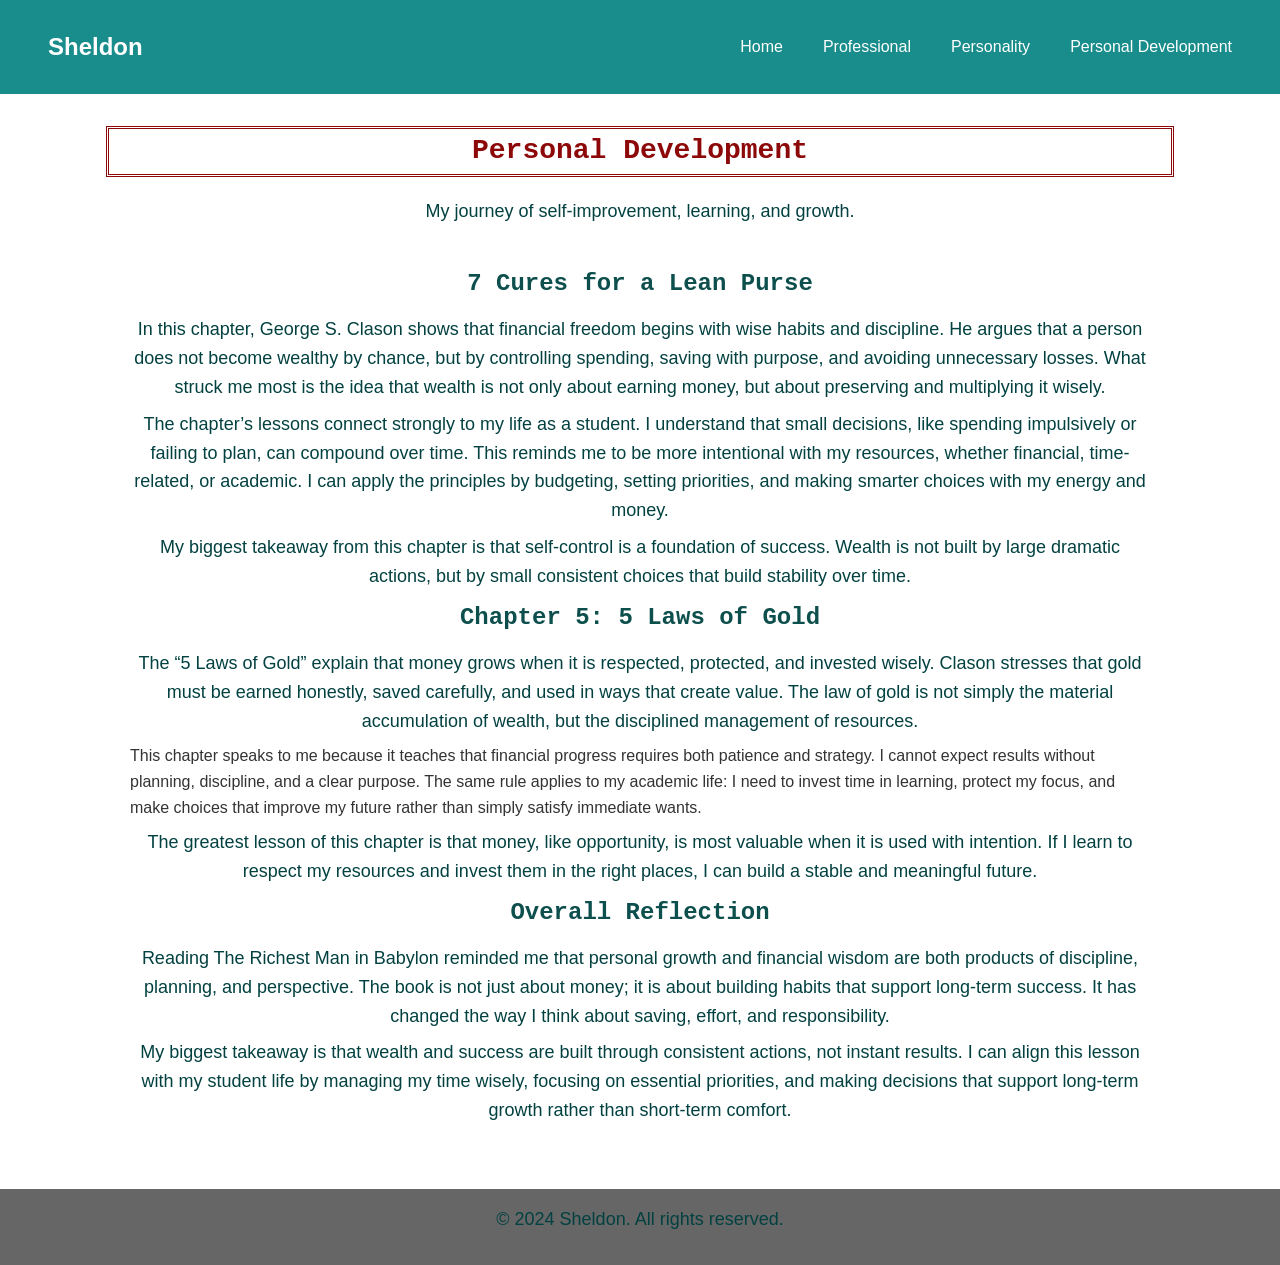
==== personal-development.html @ f516d19d "Add files via upload" ====
<!DOCTYPE html>
<html lang="en">
<head>
    <meta charset="UTF-8">
    <meta name="viewport" content="width=device-width, initial-scale=1.0">
    <title>Sheldon - Portfolio</title>
    <link rel="stylesheet" href="../style.css">
</head>
<body>
    <header class="header">
        <a href="index.html" class="logo">Sheldon</a>

        <nav>
            <ul>
                <li><a href="index.html">Home</a></li>
                <li><a href="professional.html">Professional</a></li>
                <li><a href="personality.html">Personality</a></li>
                <li><a href="personal-development.html">Personal Development</a></li>
            </ul>
        </nav>
    </header>

    <main>
        <h1>Personal Development</h1>
        <p>My journey of self-improvement, learning, and growth.</p>

        <section>
            <h2>7 Cures for a Lean Purse</h2>
            <p> In this chapter, George S. Clason shows that financial freedom begins
          with wise habits and discipline. He argues that a person does not
          become wealthy by chance, but by controlling spending, saving with
          purpose, and avoiding unnecessary losses. What struck me most is the
          idea that wealth is not only about earning money, but about preserving
          and multiplying it wisely.
        </p>
          <p>The chapter’s lessons connect strongly to my life as a student. I
          understand that small decisions, like spending impulsively or failing
          to plan, can compound over time. This reminds me to be more intentional
          with my resources, whether financial, time-related, or academic. I can
          apply the principles by budgeting, setting priorities, and making
          smarter choices with my energy and money.
        </p>
        <p>My biggest takeaway from this chapter is that self-control is a
          foundation of success. Wealth is not built by large dramatic actions,
          but by small consistent choices that build stability over time.
        </p>
        <h2>Chapter 5: 5 Laws of Gold</h2>
        <p>The “5 Laws of Gold” explain that money grows when it is respected,
          protected, and invested wisely. Clason stresses that gold must be
          earned honestly, saved carefully, and used in ways that create value.
          The law of gold is not simply the material accumulation of wealth,
          but the disciplined management of resources.
        </p>
        This chapter speaks to me because it teaches that financial progress
          requires both patience and strategy. I cannot expect results without
          planning, discipline, and a clear purpose. The same rule applies to my
          academic life: I need to invest time in learning, protect my focus,
          and make choices that improve my future rather than simply satisfy
          immediate wants.
        </p>
        <p>
          The greatest lesson of this chapter is that money, like opportunity,
          is most valuable when it is used with intention. If I learn to
          respect my resources and invest them in the right places, I can build
          a stable and meaningful future.
          <h2>Overall Reflection</h2>
        <p>
          Reading The Richest Man in Babylon reminded me that personal growth and
          financial wisdom are both products of discipline, planning, and
          perspective. The book is not just about money; it is about building
          habits that support long-term success. It has changed the way I think
          about saving, effort, and responsibility.
        </p>
        <p>
          My biggest takeaway is that wealth and success are built through
          consistent actions, not instant results. I can align this lesson with
          my student life by managing my time wisely, focusing on essential
          priorities, and making decisions that support long-term growth rather
          than short-term comfort.
        </p>
    
    </main>

    <footer>
        <p>&copy; 2024 Sheldon. All rights reserved.</p>
    </footer>
</body>
</html>
---- style.css ----
* {
    margin: 0;
    padding: 0;
    box-sizing: border-box;
}

body {
    font-family: 'Poppins', sans-serif;
     background: linear-gradient(180deg, var(--bg) 0%, #edf5f5 100%);
  color: var(--text);
    background-size: cover;
    color: #333;
    line-height: 1.6;
}

a {
    text-decoration: none;
    color: inherit;
}

header {
    background: rgba(0, 128, 128, 0.9);
    display: flex;
    justify-content: space-between;
    align-items: center;
    padding: 1rem 2rem;
    position: sticky;
}

.logo {
    color: white;
    font-size: 1.5rem;
    font-weight: bold;
    padding: 0.75rem 1rem;
    position: sticky;
    top: 0;
  z-index: 10;
  border-bottom: 1px solid var(--border);
  box-shadow: 0 3px 20px var(--shadow);
}

nav ul {
    list-style: none;
    display: flex;
    gap: 0.5rem;
    flex-wrap: wrap;
    position: sticky;
}

nav li a {
    color: white;
    display: block;
    padding: 0.75rem 1rem;
    transition: background-color 0.3s ease;
}

nav li a:hover {
    background-color: #111;
}

main {
    max-width: 1100px;
    margin: 2rem auto;
    padding: 0 1rem;
}

h1.welcome {
    margin-bottom: 20px;
    color: #8d0808;
    text-align: center;
    border: 3px double #8d0808;
    padding: 0.75rem;
    background: rgba(255, 255, 255, 0.4);
}

h1 {
    margin-bottom: 20px;
    text-align: center;
    color: #8d0808;
    font-size: 28px;
    font-family: 'Courier New', Courier, monospace;
    font-weight: bold;
    border: 3px double #8d0808;
}

h2 {
    margin-bottom: 15px;
    color: #0d4f4d;
    font-size: 24px;
    font-family: 'Courier New', Courier, monospace;
    text-align: center;
}

p {
    margin-bottom: 15px;
    text-align: center;
    color: rgb(3, 65, 65);
    font-size: 18px;
    font-family: poppins, sans-serif;
    text-align: center;
}

#para1,
#para2 {
    margin-bottom: 20px;
    text-align: center;
    color: rgb(3, 65, 65);
    font-size: 20px;
    font-family: 'Courier New', Courier, monospace;
    font-weight: bold;
}

section {
    background: rgba(255, 255, 255, 0.7);
    padding: 1.5rem;
    margin-bottom: 1.5rem;
    border-radius: 10px;
}

section h2 {
    margin-bottom: 0.75rem;
    color: #0d4f4d;
}

section p,
section li {
    margin-bottom: 0.5rem;
}

.student-id {
    width: 120px;
    margin-top: 1rem;

}

.student-id img {
    width: 100%;
    display: block;
    border-radius: 10px;
    border: 2px solid #fff;
}

.learn-more-btn {
    display: block;
    padding: 12px 25px;
    background-color: navy;
    color: white;
    text-decoration: none;
    border-radius: 8px;
    font-size: 16px;
    font-weight: bold;
    transition: 0.3s;

}

.learn-more-btn:hover {
    background-color: #333;
}

.trait-list,
.skills,
.projects {
    list-style: none;
    padding-left: 0;
}

.trait-list li,
.skills li,
.projects li {
    margin-bottom: 0.5rem;
    padding-left: 1.25rem;
    position: relative;
    text-align: center;
}

.trait-list li::before,
.skills li::before,
.projects li::before {
    position: absolute;
    left: 0;
    color: #0d4f4d;
}

footer {
    background: rgba(0, 0, 0, 0.6);
    color: white;
    text-align: center;
    padding: 1rem;
    margin-top: 2rem;
}


@media (max-width: 900px) {
  .hero {
    grid-template-columns: 1fr;
  }
}

@media (max-width: 700px) {
  .topbar {
    flex-direction: column;
    align-items: flex-start;
    padding: 16px 0;
  }

  nav ul {
    gap: 10px 12px;
  }

  .grid {
    grid-template-columns: 1fr;
  }

  .section {
    padding: 20px 18px;
  }

  .hero {
    padding: 22px 18px;
  }

  .resume-header {
    flex-direction: column;
    align-items: flex-start;
  }
}
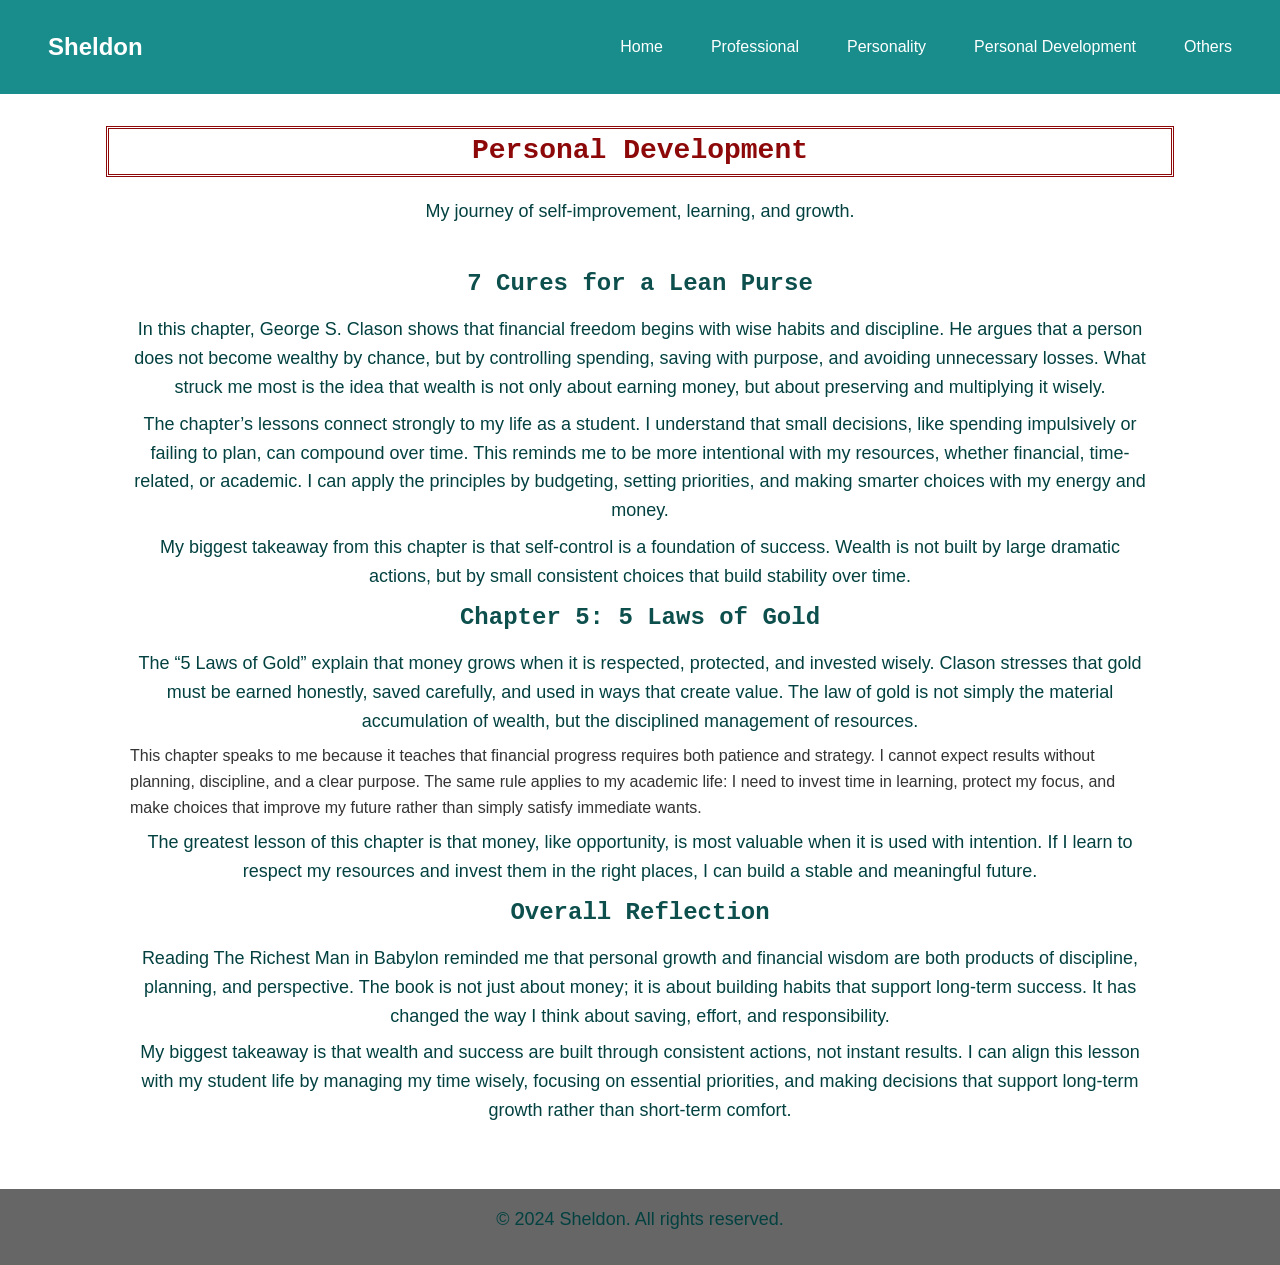
==== commit 084744be: "Add files via upload" ====
--- a/personal-development.html
+++ b/personal-development.html
@@ -16,6 +16,7 @@
                 <li><a href="professional.html">Professional</a></li>
                 <li><a href="personality.html">Personality</a></li>
                 <li><a href="personal-development.html">Personal Development</a></li>
+                 <li><a href="others.html">Others</a></li>
             </ul>
         </nav>
     </header>
--- a/style.css
+++ b/style.css
@@ -189,39 +189,73 @@
     margin-top: 2rem;
 }
 
-
-@media (max-width: 900px) {
-  .hero {
-    grid-template-columns: 1fr;
-  }
-}
-
-@media (max-width: 700px) {
-  .topbar {
+@media (min-width: 600px) {
+  body {
+    font-size: 16px;
+  }
+
+  header {
+    display: flex;
+    justify-content: space-between;
+    align-items: center;
+    padding: 1rem 1.25rem;
+  }
+
+  nav ul {
+    display: flex;
     flex-direction: column;
-    align-items: flex-start;
-    padding: 16px 0;
+    gap: 0.5rem;
+  }
+
+  main {
+    max-width: 90%;
+    margin: 0 auto;
+    padding: 1.5rem 0;
+  }
+
+  section {
+    width: 100%;
+    padding: 1.25rem;
+    margin-bottom: 1.5rem;
+  }
+
+  .student-id {
+    display: flex;
+    justify-content: center;
+    margin-top: 1rem;
+  }
+}
+
+@media (min-width: 950px) {
+  header {
+    padding: 1rem 2rem;
   }
 
   nav ul {
-    gap: 10px 12px;
-  }
-
-  .grid {
-    grid-template-columns: 1fr;
-  }
-
-  .section {
-    padding: 20px 18px;
-  }
-
-  .hero {
-    padding: 22px 18px;
-  }
-
-  .resume-header {
-    flex-direction: column;
-    align-items: flex-start;
-  }
-}
-
+    display: flex;
+    flex-direction: row;
+    gap: 1rem;
+  }
+
+  main {
+    max-width: 1100px;
+    margin: 2rem auto;
+    padding: 0 1rem;
+  }
+
+  .content-grid {
+    display: grid;
+    grid-template-columns: 1fr 1fr;
+    gap: 1.5rem;
+  }
+
+  section {
+    padding: 1.5rem;
+  }
+
+  .student-id {
+    display: flex;
+    justify-content: flex-end;
+    margin-top: 1rem;
+  }
+}
